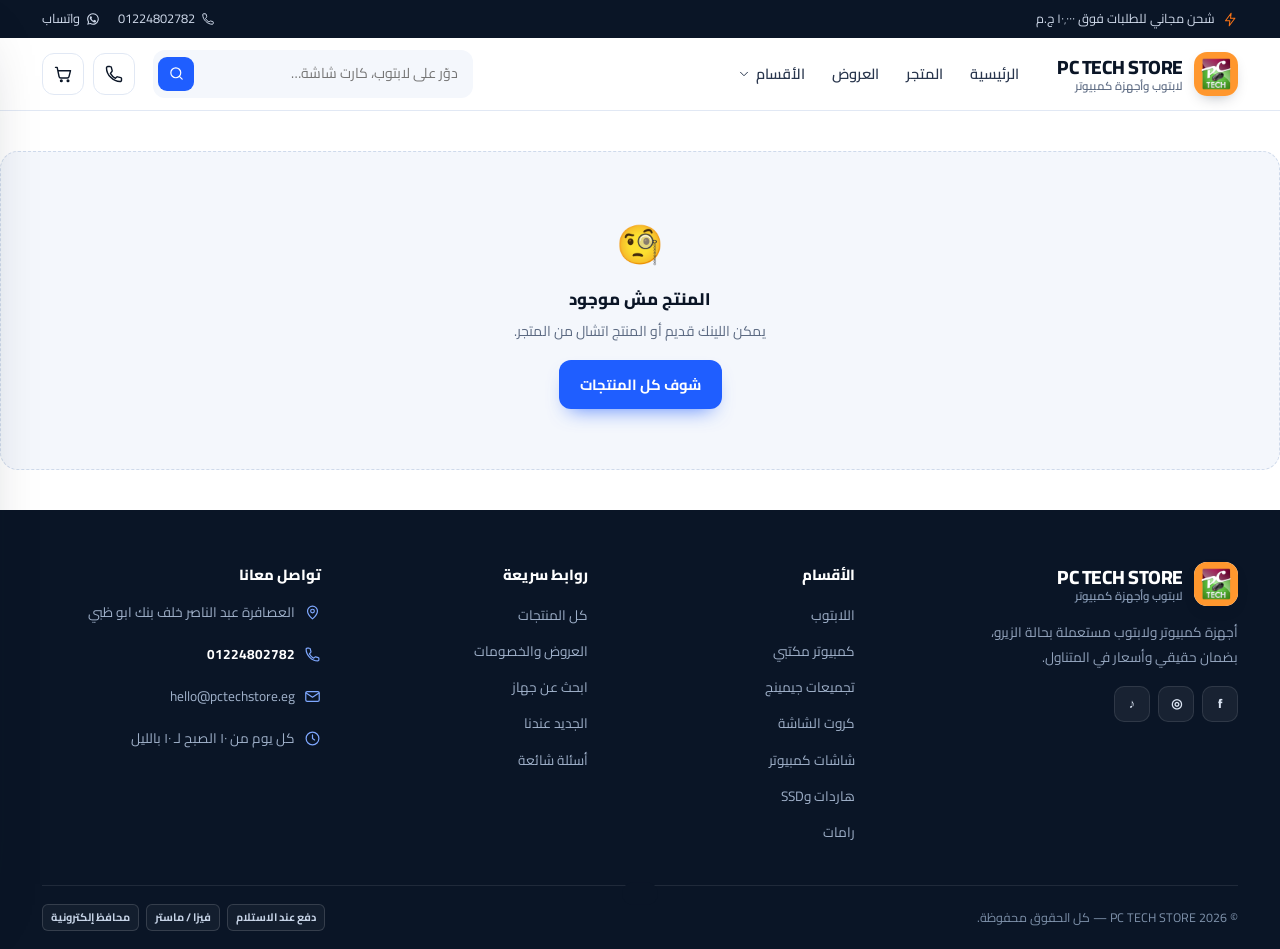
==== product.html @ 4349d75a "PC TECH STORE - نشر الموقع" ====
<!DOCTYPE html>
<html lang="ar" dir="rtl">
<head>
  <meta charset="utf-8" />
  <meta name="viewport" content="width=device-width, initial-scale=1" />
  <title>تفاصيل المنتج — PC TECH STORE</title>
  <meta name="description" content="تفاصيل ومواصفات وسعر المنتج مع الضمان والتوصيل في PC TECH STORE." />
  <meta name="theme-color" content="#0a1526" />
  <link rel="icon" href="data:image/svg+xml,%3Csvg xmlns='http://www.w3.org/2000/svg' viewBox='0 0 100 100'%3E%3Crect width='100' height='100' rx='22' fill='%231f5eff'/%3E%3Ctext x='50' y='69' font-family='Arial' font-size='44' font-weight='bold' fill='white' text-anchor='middle'%3ETP%3C/text%3E%3C/svg%3E" />
  <link rel="preconnect" href="https://fonts.googleapis.com" />
  <link rel="preconnect" href="https://fonts.gstatic.com" crossorigin />
  <link href="https://fonts.googleapis.com/css2?family=Cairo:wght@300;400;600;700;800;900&display=swap" rel="stylesheet" />
  <link rel="stylesheet" href="assets/css/styles.css?v=1" />
</head>
<body data-page="product">
  <a class="skip-link" href="#main">تخطَّ إلى المحتوى</a>

  <div id="siteHeader"></div>

  <main id="main">
    <div id="productRoot"></div>
  </main>

  <div id="siteFooter"></div>

  <script src="assets/js/data.js?v=1" defer></script>
  <script src="assets/js/main.js?v=1" defer></script>
</body>
</html>
---- assets/css/styles.css ----
/* ============================================================
   TechPoint — ستايل المتجر
   الألوان والمسافات كلها متعرّفة في :root تحت، غيّرها من مكان واحد.
   ============================================================ */

:root {
  --ink: #0a1526;
  --ink-2: #101f38;
  --ink-3: #1a2c4a;
  --paper: #ffffff;
  --paper-2: #f4f7fc;
  --paper-3: #eaf0fa;
  --line: #e1e8f4;
  --line-2: #cfdaeb;
  --muted: #5c6a82;
  --muted-2: #8493ab;
  --brand: #1f5eff;
  --brand-dark: #1444c9;
  --brand-soft: #e8efff;
  --accent: #f97316;
  --accent-soft: #fff1e6;
  --success: #0f9d58;
  --success-soft: #e6f7ee;
  --danger: #d92d20;
  --radius: 18px;
  --radius-sm: 12px;
  --radius-xs: 9px;
  --shadow-sm: 0 1px 2px rgba(10, 21, 38, .06);
  --shadow: 0 12px 30px -12px rgba(10, 21, 38, .22);
  --shadow-lg: 0 30px 60px -25px rgba(10, 21, 38, .38);
  --wrap: 1240px;
  --header-h: 72px;
  --font: "Cairo", "Segoe UI", Tahoma, sans-serif;
}

* { box-sizing: border-box; }

html { scroll-behavior: smooth; -webkit-text-size-adjust: 100%; }

body {
  margin: 0;
  font-family: var(--font);
  color: var(--ink);
  background: var(--paper);
  line-height: 1.7;
  overflow-x: clip;
}

img { max-width: 100%; display: block; }
a { color: inherit; text-decoration: none; }
button { font: inherit; color: inherit; }
h1, h2, h3, h4, p, dl, dd, dt, figure { margin: 0; }
ul, ol { margin: 0; padding: 0; list-style: none; }
input, select, textarea { font: inherit; color: inherit; }
[hidden] { display: none !important; }

::selection { background: var(--brand); color: #fff; }

:focus-visible {
  outline: 3px solid var(--brand);
  outline-offset: 3px;
  border-radius: 6px;
}

.skip-link {
  position: absolute;
  inset-inline-start: 50%;
  transform: translate(50%, -120%);
  z-index: 200;
  background: var(--ink);
  color: #fff;
  padding: 10px 18px;
  border-radius: 0 0 12px 12px;
  transition: transform .2s;
}
.skip-link:focus { transform: translate(50%, 0); }

/* ---------------- أدوات عامة ---------------- */
.wrap {
  width: 100%;
  max-width: var(--wrap);
  margin-inline: auto;
  padding-inline: 22px;
}

.section { padding-block: 64px; }
.section--tight { padding-block: 38px; }
.section--soft { background: var(--paper-2); }

.kicker {
  display: inline-flex;
  align-items: center;
  gap: 8px;
  font-size: .78rem;
  font-weight: 700;
  letter-spacing: .02em;
  color: var(--brand);
  background: var(--brand-soft);
  padding: 5px 12px;
  border-radius: 999px;
  margin-bottom: 12px;
}

.section-head {
  display: flex;
  align-items: flex-end;
  justify-content: space-between;
  gap: 18px;
  margin-bottom: 26px;
  flex-wrap: wrap;
}
.section-head h2 {
  font-size: clamp(1.45rem, 2.4vw, 2rem);
  font-weight: 800;
  line-height: 1.3;
  letter-spacing: -.01em;
}
.section-head p { color: var(--muted); font-size: .95rem; margin-top: 4px; }

.link-more {
  display: inline-flex;
  align-items: center;
  gap: 7px;
  font-weight: 700;
  font-size: .9rem;
  color: var(--brand);
  padding: 8px 2px;
  white-space: nowrap;
}
.link-more svg { width: 18px; height: 18px; transition: transform .2s; }
.link-more:hover svg { transform: translateX(-4px); }

.muted { color: var(--muted); }
.sr-only {
  position: absolute; width: 1px; height: 1px; padding: 0; margin: -1px;
  overflow: hidden; clip: rect(0 0 0 0); white-space: nowrap; border: 0;
}

/* ---------------- أزرار ---------------- */
.btn {
  display: inline-flex;
  align-items: center;
  justify-content: center;
  gap: 9px;
  border: 1.5px solid transparent;
  background: var(--paper);
  color: var(--ink);
  font-weight: 700;
  font-size: .92rem;
  padding: 11px 20px;
  border-radius: 12px;
  cursor: pointer;
  transition: transform .16s, box-shadow .16s, background .16s, border-color .16s, color .16s;
  white-space: nowrap;
  text-align: center;
}
.btn svg { width: 19px; height: 19px; flex: none; }
.btn:active { transform: translateY(1px); }
.btn-primary { background: var(--brand); color: #fff; box-shadow: 0 10px 20px -10px rgba(31, 94, 255, .75); }
.btn-primary:hover { background: var(--brand-dark); box-shadow: 0 14px 26px -12px rgba(31, 94, 255, .85); }
.btn-dark { background: var(--ink); color: #fff; }
.btn-dark:hover { background: var(--ink-3); }
.btn-outline { background: transparent; border-color: var(--line-2); color: var(--ink); }
.btn-outline:hover { border-color: var(--brand); color: var(--brand); background: var(--brand-soft); }
.btn-ghost { background: var(--paper-2); border-color: transparent; color: var(--ink); }
.btn-ghost:hover { background: var(--paper-3); }
.btn-wa { background: #25d366; color: #06301a; }
.btn-wa:hover { background: #1ebe5b; }
.btn-lg { padding: 14px 26px; font-size: 1rem; border-radius: 14px; }
.btn-sm { padding: 8px 14px; font-size: .84rem; border-radius: 10px; }
.btn-block { width: 100%; }
.btn[disabled] { opacity: .5; cursor: not-allowed; }

.icon-btn {
  display: inline-flex;
  align-items: center;
  justify-content: center;
  width: 42px;
  height: 42px;
  border: 1.5px solid var(--line);
  border-radius: 12px;
  background: var(--paper);
  cursor: pointer;
  position: relative;
  transition: background .16s, border-color .16s, color .16s;
}
.icon-btn svg { width: 20px; height: 20px; }
.icon-btn:hover { background: var(--paper-2); border-color: var(--line-2); color: var(--brand); }

/* ---------------- الشريط العلوي ---------------- */
.topbar {
  background: var(--ink);
  color: #cfd9ea;
  font-size: .8rem;
}
.topbar-inner {
  display: flex;
  align-items: center;
  justify-content: space-between;
  gap: 16px;
  min-height: 38px;
}
.topbar-note { display: flex; align-items: center; gap: 8px; }
.topbar-note svg { width: 15px; height: 15px; color: var(--accent); flex: none; }
.topbar-links { display: flex; align-items: center; gap: 18px; }
.topbar-links a { display: inline-flex; align-items: center; gap: 6px; color: #cfd9ea; }
.topbar-links a:hover { color: #fff; }
.topbar-links svg { width: 14px; height: 14px; }

/* ---------------- الهيدر ---------------- */
.site-header {
  position: sticky;
  top: 0;
  z-index: 60;
  background: rgba(255, 255, 255, .94);
  backdrop-filter: blur(12px);
  border-bottom: 1px solid var(--line);
  transition: box-shadow .2s;
}
.site-header.is-stuck { box-shadow: 0 8px 24px -18px rgba(10, 21, 38, .5); }
.header-inner {
  display: flex;
  align-items: center;
  gap: 18px;
  min-height: var(--header-h);
}

.brand { display: inline-flex; align-items: center; gap: 11px; flex: none; }
.brand-mark {
  width: 44px;
  height: 44px;
  border-radius: 13px;
  background: linear-gradient(135deg, var(--brand) 0%, #0a2a7a 100%);
  color: #fff;
  display: grid;
  place-items: center;
  font-weight: 800;
  font-size: 1.05rem;
  letter-spacing: -.04em;
  box-shadow: 0 8px 18px -8px rgba(31, 94, 255, .7);
}
.brand-mark--img {
  background: #fff;
  overflow: hidden;
  box-shadow: 0 6px 16px -8px rgba(10, 21, 38, .45);
}
.brand-mark--img img { width: 100%; height: 100%; object-fit: cover; display: block; }
.brand-text { display: flex; flex-direction: column; line-height: 1.25; }
.brand-text strong { font-size: 1.2rem; font-weight: 800; letter-spacing: -.02em; }
.brand-text small { font-size: .72rem; color: var(--muted); font-weight: 600; }

.nav { display: flex; align-items: center; gap: 3px; margin-inline-start: 8px; }
.nav-link {
  padding: 9px 12px;
  border-radius: 10px;
  font-size: .91rem;
  font-weight: 600;
  color: #29364d;
  transition: background .16s, color .16s;
  white-space: nowrap;
}
.nav-link:hover, .nav-link.is-active { background: var(--brand-soft); color: var(--brand-dark); }

.nav-drop { position: relative; }
.nav-drop > .nav-link {
  display: inline-flex;
  align-items: center;
  gap: 5px;
  cursor: pointer;
  border: 0;
  background: transparent;
  font-family: var(--font);
}
.nav-drop > .nav-link:hover { background: var(--brand-soft); }
.nav-drop > .nav-link svg { width: 14px; height: 14px; transition: transform .2s; }
.nav-drop:hover > .nav-link svg, .nav-drop:focus-within > .nav-link svg { transform: rotate(180deg); }
.nav-menu {
  position: absolute;
  top: calc(100% + 8px);
  inset-inline-start: 0;
  min-width: 230px;
  background: var(--paper);
  border: 1px solid var(--line);
  border-radius: 14px;
  box-shadow: var(--shadow);
  padding: 8px;
  display: grid;
  opacity: 0;
  visibility: hidden;
  transform: translateY(6px);
  transition: opacity .18s, transform .18s, visibility .18s;
}
.nav-drop:hover .nav-menu, .nav-drop:focus-within .nav-menu { opacity: 1; visibility: visible; transform: translateY(0); }
.nav-menu a {
  display: flex;
  align-items: center;
  justify-content: space-between;
  gap: 12px;
  padding: 9px 12px;
  border-radius: 9px;
  font-size: .88rem;
  font-weight: 600;
}
.nav-menu a span.count { font-size: .75rem; color: var(--muted-2); font-weight: 500; }
.nav-menu a:hover { background: var(--paper-2); color: var(--brand); }

.header-search {
  margin-inline-start: auto;
  display: flex;
  align-items: center;
  gap: 0;
  background: var(--paper-2);
  border: 1.5px solid transparent;
  border-radius: 12px;
  padding: 4px;
  min-width: 230px;
  max-width: 320px;
  flex: 1;
  transition: border-color .16s, background .16s;
}
.header-search:focus-within { border-color: var(--brand); background: var(--paper); }
.header-search input {
  border: 0;
  background: transparent;
  padding: 7px 10px;
  width: 100%;
  font-size: .88rem;
  outline: none;
}
.header-search button {
  border: 0;
  background: var(--brand);
  color: #fff;
  width: 36px;
  height: 34px;
  border-radius: 9px;
  display: grid;
  place-items: center;
  cursor: pointer;
  flex: none;
}
.header-search button svg { width: 17px; height: 17px; }

.header-actions { display: flex; align-items: center; gap: 9px; flex: none; }
.cart-badge {
  position: absolute;
  top: -6px;
  inset-inline-end: -6px;
  min-width: 20px;
  height: 20px;
  padding: 0 5px;
  border-radius: 999px;
  background: var(--accent);
  color: #fff;
  font-size: .7rem;
  font-weight: 800;
  display: grid;
  place-items: center;
  border: 2px solid var(--paper);
  line-height: 1;
}
.cart-badge:empty, .cart-badge[data-count="0"] { display: none; }

.burger { display: none; }

/* ---------------- قائمة الموبايل ---------------- */
.mobile-nav {
  position: fixed;
  inset-block: 0;
  inset-inline-start: 0;
  width: min(86vw, 340px);
  background: var(--paper);
  z-index: 120;
  padding: 20px;
  transform: translateX(-102%);
  transition: transform .28s cubic-bezier(.3, .8, .3, 1);
  display: flex;
  flex-direction: column;
  gap: 6px;
  overflow-y: auto;
}
html[dir="rtl"] .mobile-nav { transform: translateX(102%); }
.mobile-nav.is-open { transform: translateX(0); }
.mobile-nav .brand { margin-bottom: 16px; }
.mobile-nav a.m-link {
  display: flex;
  align-items: center;
  justify-content: space-between;
  padding: 12px 14px;
  border-radius: 11px;
  font-weight: 700;
  font-size: .96rem;
  border: 1px solid transparent;
}
.mobile-nav a.m-link:hover { background: var(--paper-2); border-color: var(--line); }
.mobile-nav .m-sub { padding-inline-start: 14px; margin-top: 2px; }
.mobile-nav .m-sub a {
  display: block;
  padding: 9px 14px;
  font-size: .88rem;
  color: var(--muted);
  border-radius: 9px;
}
.mobile-nav .m-sub a:hover { background: var(--paper-2); color: var(--brand); }
.mobile-nav .m-foot { margin-top: auto; padding-top: 18px; display: grid; gap: 10px; }

/* ---------------- الهيرو ---------------- */
.hero {
  position: relative;
  background: radial-gradient(1000px 500px at 85% -10%, #173c8f 0%, transparent 60%),
              radial-gradient(900px 500px at 0% 100%, #12233f 0%, transparent 55%),
              var(--ink);
  color: #fff;
  overflow: hidden;
  padding-block: 58px 66px;
}
.hero::before {
  content: "";
  position: absolute;
  inset: 0;
  background-image: linear-gradient(rgba(255, 255, 255, .035) 1px, transparent 1px),
                    linear-gradient(90deg, rgba(255, 255, 255, .035) 1px, transparent 1px);
  background-size: 54px 54px;
  mask-image: radial-gradient(80% 70% at 50% 30%, #000 0%, transparent 75%);
  pointer-events: none;
}
.hero-inner {
  position: relative;
  display: grid;
  grid-template-columns: 1.02fr .98fr;
  gap: 40px;
  align-items: center;
}
.hero-eyebrow {
  display: inline-flex;
  align-items: center;
  gap: 9px;
  font-size: .8rem;
  font-weight: 700;
  color: #b9cdf5;
  border: 1px solid rgba(185, 205, 245, .3);
  background: rgba(255, 255, 255, .04);
  padding: 6px 14px;
  border-radius: 999px;
  margin-bottom: 20px;
}
.hero-eyebrow .dot { width: 7px; height: 7px; border-radius: 50%; background: #3ddc84; box-shadow: 0 0 0 4px rgba(61, 220, 132, .18); }
.hero h1 {
  font-size: clamp(2.1rem, 4.4vw, 3.5rem);
  line-height: 1.18;
  font-weight: 800;
  letter-spacing: -.02em;
  margin-bottom: 16px;
}
.hero h1 em {
  font-style: normal;
  color: #7fa8ff;
  position: relative;
  white-space: nowrap;
}
.hero-lead {
  color: #b7c6de;
  font-size: clamp(.95rem, 1.4vw, 1.06rem);
  max-width: 46ch;
  margin-bottom: 26px;
}
.hero-cta { display: flex; flex-wrap: wrap; gap: 12px; margin-bottom: 30px; }
.hero-cta .btn-outline { border-color: rgba(255, 255, 255, .28); color: #fff; background: rgba(255, 255, 255, .04); }
.hero-cta .btn-outline:hover { border-color: #fff; background: rgba(255, 255, 255, .1); color: #fff; }
.hero-stats {
  display: flex;
  gap: 0;
  flex-wrap: wrap;
  border-top: 1px solid rgba(255, 255, 255, .12);
  padding-top: 20px;
  max-width: 470px;
}
.hero-stats > div { padding-inline: 0 26px; margin-inline-end: 26px; border-inline-end: 1px solid rgba(255, 255, 255, .12); }
.hero-stats > div:last-child { border-inline-end: 0; margin-inline-end: 0; padding-inline-end: 0; }
.hero-stats dt { font-size: 1.32rem; font-weight: 800; color: #fff; line-height: 1.2; }
.hero-stats dd { font-size: .78rem; color: #9db1d0; margin-top: 2px; }

.hero-visual { position: relative; min-height: 380px; }
.hero-shot {
  position: relative;
  border-radius: 24px;
  overflow: hidden;
  border: 1px solid rgba(255, 255, 255, .14);
  background: linear-gradient(160deg, #1a3157, #0b182e);
  box-shadow: var(--shadow-lg);
  aspect-ratio: 4 / 3.1;
  transform: rotate(-1.4deg);
}
.hero-shot img { width: 100%; height: 100%; object-fit: cover; }
.hero-shot::after {
  content: "";
  position: absolute;
  inset: 0;
  background: linear-gradient(180deg, transparent 55%, rgba(5, 12, 25, .55));
}
.hero-float {
  position: absolute;
  inset-inline-end: -8px;
  bottom: 10px;
  display: flex;
  align-items: center;
  gap: 11px;
  background: rgba(255, 255, 255, .97);
  color: var(--ink);
  border-radius: 14px;
  padding: 10px 14px 10px 10px;
  box-shadow: var(--shadow-lg);
  min-width: 210px;
  z-index: 2;
}
.hero-float img { width: 52px; height: 52px; border-radius: 10px; object-fit: cover; background: var(--paper-2); }
.hero-float .hf-body { line-height: 1.35; }
.hero-float strong { display: block; font-size: .86rem; font-weight: 800; }
.hero-float small { display: block; font-size: .72rem; color: var(--muted); }
.hero-float .hf-price { margin-inline-start: auto; text-align: center; background: var(--brand-soft); color: var(--brand-dark); border-radius: 9px; padding: 6px 9px; font-weight: 800; font-size: .78rem; white-space: nowrap; }
.hero-float .hf-price span { display: block; font-size: .62rem; font-weight: 600; color: var(--muted); }
.hero-chip {
  position: absolute;
  top: 14px;
  inset-inline-start: -10px;
  z-index: 2;
  display: inline-flex;
  align-items: center;
  gap: 8px;
  background: rgba(10, 21, 38, .82);
  border: 1px solid rgba(255, 255, 255, .18);
  backdrop-filter: blur(8px);
  color: #fff;
  border-radius: 999px;
  padding: 8px 14px;
  font-size: .76rem;
  font-weight: 700;
}
.hero-chip svg { width: 15px; height: 15px; color: #3ddc84; }

/* ---------------- شريط الثقة ---------------- */
.features { background: var(--paper); border-bottom: 1px solid var(--line); }
.feature-grid {
  display: grid;
  grid-template-columns: repeat(4, 1fr);
  gap: 0;
  padding-block: 26px;
}
.feature {
  display: flex;
  align-items: flex-start;
  gap: 12px;
  padding-inline: 20px;
  border-inline-end: 1px solid var(--line);
}
.feature:first-child { padding-inline-start: 0; }
.feature:last-child { border-inline-end: 0; }
.feature-icon {
  width: 42px;
  height: 42px;
  flex: none;
  display: grid;
  place-items: center;
  border-radius: 12px;
  background: var(--brand-soft);
  color: var(--brand);
}
.feature-icon svg { width: 21px; height: 21px; }
.feature h3 { font-size: .92rem; font-weight: 800; margin-bottom: 2px; }
.feature p { font-size: .78rem; color: var(--muted); line-height: 1.6; }

/* ---------------- الأقسام ---------------- */
.cat-grid {
  display: grid;
  grid-template-columns: repeat(4, 1fr);
  gap: 16px;
}
.cat-grid .cat-tile:nth-child(1),
.cat-grid .cat-tile:nth-child(2) { grid-column: span 2; }
.cat-tile {
  position: relative;
  display: flex;
  flex-direction: column;
  background: var(--paper);
  border: 1px solid var(--line);
  border-radius: var(--radius);
  overflow: hidden;
  color: var(--ink);
  transition: border-color .2s, box-shadow .2s, transform .2s;
}
.cat-tile:hover {
  border-color: var(--line-2);
  box-shadow: var(--shadow);
  transform: translateY(-3px);
}
.cat-media {
  position: relative;
  display: block;
  aspect-ratio: 16 / 11;
  background: var(--paper-2);
  overflow: hidden;
}
.cat-media img {
  width: 100%;
  height: 100%;
  object-fit: cover;
  transition: transform .6s cubic-bezier(.2, .7, .2, 1);
}
.cat-tile:hover .cat-media img { transform: scale(1.05); }
.cat-body {
  display: flex;
  align-items: center;
  justify-content: space-between;
  gap: 10px;
  padding: 13px 16px 15px;
  background: var(--paper);
}
.cat-text { display: flex; flex-direction: column; gap: 2px; min-width: 0; }
.cat-text strong { font-size: 1rem; font-weight: 800; }
.cat-text small { font-size: .74rem; color: var(--muted); }
.cat-arrow {
  flex: 0 0 auto;
  width: 34px;
  height: 34px;
  border-radius: 50%;
  background: var(--brand-soft);
  color: var(--brand);
  display: grid;
  place-items: center;
  transition: background .2s, color .2s, transform .2s;
}
.cat-arrow svg { width: 16px; height: 16px; }
.cat-tile:hover .cat-arrow { background: var(--brand); color: #fff; transform: translateX(-3px); }

/* ---------------- كارت المنتج ---------------- */
.product-grid {
  display: grid;
  grid-template-columns: repeat(auto-fill, minmax(228px, 1fr));
  gap: 18px;
}
.product-card {
  background: var(--paper);
  border: 1px solid var(--line);
  border-radius: var(--radius);
  overflow: hidden;
  display: flex;
  flex-direction: column;
  transition: border-color .2s, box-shadow .2s, transform .2s;
  position: relative;
}
.product-card:hover {
  border-color: var(--line-2);
  box-shadow: var(--shadow);
  transform: translateY(-3px);
}
.pc-media {
  position: relative;
  display: block;
  aspect-ratio: 4 / 3.2;
  background: var(--paper-2);
  overflow: hidden;
}
.pc-media img {
  width: 100%;
  height: 100%;
  object-fit: contain;
  padding: 10px;
  transition: transform .5s cubic-bezier(.2, .7, .2, 1);
}
.product-card:hover .pc-media img { transform: scale(1.055); }
.pc-media .pc-ph {
  width: 100%; height: 100%; display: grid; place-items: center;
  font-size: 2.2rem; color: var(--muted-2); background: var(--paper-2);
}
.pc-badge {
  position: absolute;
  top: 10px;
  inset-inline-start: 10px;
  font-size: .68rem;
  font-weight: 800;
  padding: 4px 9px;
  border-radius: 7px;
  background: var(--ink);
  color: #fff;
  line-height: 1.5;
}
.pc-badge--sale { background: var(--accent); }
.pc-badge--new { background: var(--success); }
.pc-cond {
  position: absolute;
  top: 10px;
  inset-inline-end: 10px;
  font-size: .68rem;
  font-weight: 700;
  padding: 4px 9px;
  border-radius: 7px;
  background: rgba(255, 255, 255, .92);
  color: var(--muted);
  border: 1px solid var(--line);
  backdrop-filter: blur(4px);
  line-height: 1.5;
}
.pc-cond.is-new { color: var(--success); border-color: #bfe9d2; background: rgba(230, 247, 238, .95); }
.pc-media .pc-oos {
  position: absolute;
  inset: 0;
  background: rgba(255, 255, 255, .62);
  display: grid;
  place-items: center;
  font-weight: 800;
  color: var(--danger);
  font-size: .9rem;
  backdrop-filter: blur(2px);
}
.pc-body { padding: 14px 14px 15px; display: flex; flex-direction: column; gap: 6px; flex: 1; }
.pc-brand { font-size: .72rem; font-weight: 700; color: var(--muted-2); letter-spacing: .02em; }
.pc-title { font-size: .95rem; font-weight: 800; line-height: 1.45; display: -webkit-box; -webkit-line-clamp: 2; -webkit-box-orient: vertical; overflow: hidden; min-height: 2.9em; }
.pc-title a:hover { color: var(--brand); }
.pc-short {
  font-size: .76rem;
  color: var(--muted);
  display: -webkit-box;
  -webkit-line-clamp: 1;
  -webkit-box-orient: vertical;
  overflow: hidden;
}
.pc-price { display: flex; align-items: baseline; gap: 7px; flex-wrap: wrap; margin-top: 2px; }
.pc-price strong { font-size: 1.12rem; font-weight: 800; letter-spacing: -.01em; font-variant-numeric: tabular-nums; }
.pc-price .cur { font-size: .74rem; font-weight: 700; color: var(--muted); }
.pc-price s { font-size: .78rem; color: var(--muted-2); font-variant-numeric: tabular-nums; }
.pc-actions { display: flex; gap: 8px; margin-top: auto; padding-top: 8px; }
.pc-actions .btn { flex: 1; padding: 9px 12px; font-size: .82rem; }
.pc-actions .icon-btn { width: 38px; height: 38px; flex: none; border-radius: 10px; }
.pc-actions .icon-btn svg { width: 17px; height: 17px; }

/* ---------------- تابات ---------------- */
.tabs {
  display: flex;
  gap: 6px;
  flex-wrap: wrap;
  margin-bottom: 20px;
  background: var(--paper-2);
  padding: 5px;
  border-radius: 12px;
  width: fit-content;
  max-width: 100%;
}
.tab-btn {
  border: 0;
  background: transparent;
  padding: 8px 16px;
  border-radius: 9px;
  font-size: .86rem;
  font-weight: 700;
  color: var(--muted);
  cursor: pointer;
  white-space: nowrap;
  transition: background .16s, color .16s, box-shadow .16s;
}
.tab-btn:hover { color: var(--ink); }
.tab-btn.is-active { background: var(--paper); color: var(--brand); box-shadow: var(--shadow-sm); }

/* ---------------- بانر العرض ---------------- */
.deal {
  display: grid;
  grid-template-columns: 1.05fr .95fr;
  background: linear-gradient(120deg, #0b1a33 0%, #11306b 100%);
  color: #fff;
  border-radius: 22px;
  overflow: hidden;
  position: relative;
  isolation: isolate;
}
.deal::before {
  content: "";
  position: absolute;
  width: 380px; height: 380px;
  border-radius: 50%;
  background: radial-gradient(circle, rgba(31, 94, 255, .55), transparent 70%);
  top: -120px; inset-inline-start: -80px;
  z-index: -1;
}
.deal-media { position: relative; min-height: 300px; }
.deal-media img { position: absolute; inset: 0; width: 100%; height: 100%; object-fit: cover; }
.deal-media::after { content: ""; position: absolute; inset: 0; background: linear-gradient(90deg, transparent, rgba(11, 26, 51, .9)); }
html[dir="rtl"] .deal-media::after { background: linear-gradient(-90deg, transparent, rgba(11, 26, 51, .9)); }
.deal-body { padding: 38px 42px 38px 10px; display: flex; flex-direction: column; justify-content: center; gap: 8px; }
html[dir="rtl"] .deal-body { padding: 38px 10px 38px 42px; }
.deal-kicker { font-size: .76rem; font-weight: 800; color: #ffb37a; letter-spacing: .04em; }
.deal h2 { font-size: clamp(1.5rem, 2.6vw, 2.2rem); font-weight: 800; line-height: 1.25; }
.deal p { color: #c2d0e6; font-size: .9rem; max-width: 42ch; }
.deal-price { display: flex; align-items: baseline; gap: 10px; margin-top: 6px; flex-wrap: wrap; }
.deal-price strong { font-size: 1.7rem; font-weight: 800; font-variant-numeric: tabular-nums; }
.deal-price s { color: #93a8c8; font-size: .9rem; }
.deal-price .off { background: var(--accent); color: #fff; font-size: .74rem; font-weight: 800; padding: 4px 9px; border-radius: 7px; }
.deal .btn { margin-top: 14px; align-self: flex-start; }
.deal .deal-count {
  display: flex;
  gap: 12px;
  margin-top: 8px;
}
.deal .deal-count span { font-size: .74rem; color: #93a8c8; display: inline-flex; align-items: center; gap: 5px; }
.deal .deal-count svg { width: 14px; height: 14px; color: #3ddc84; }

/* ---------------- براندات ---------------- */
.brands-strip { background: var(--paper-2); border-block: 1px solid var(--line); }
.brand-row { display: flex; align-items: center; justify-content: space-between; gap: 12px; flex-wrap: wrap; padding-block: 22px; }
.brand-pill {
  font-size: .95rem;
  font-weight: 800;
  letter-spacing: .01em;
  color: var(--muted-2);
  padding: 6px 12px;
  transition: color .2s;
  filter: grayscale(1);
}
.brand-pill:hover { color: var(--ink); filter: none; }

/* ---------------- آراء العملاء ---------------- */
.review-grid { display: grid; grid-template-columns: repeat(3, 1fr); gap: 18px; }
.review {
  background: var(--paper);
  border: 1px solid var(--line);
  border-radius: var(--radius);
  padding: 22px;
  display: flex;
  flex-direction: column;
  gap: 12px;
}
.stars { display: inline-flex; gap: 2px; color: #f5a623; }
.stars svg { width: 15px; height: 15px; }
.review p { font-size: .89rem; color: #34425a; line-height: 1.8; }
.review-by { display: flex; align-items: center; gap: 10px; margin-top: auto; padding-top: 4px; }
.avatar {
  width: 38px; height: 38px; border-radius: 50%;
  background: var(--brand-soft); color: var(--brand-dark);
  display: grid; place-items: center; font-size: .78rem; font-weight: 800;
  flex: none;
}
.review-by strong { display: block; font-size: .86rem; }
.review-by small { font-size: .72rem; color: var(--muted-2); }

/* ---------------- الأسئلة الشائعة ---------------- */
.faq-grid { display: grid; grid-template-columns: .85fr 1.15fr; gap: 42px; align-items: start; }
.faq-intro h2 { font-size: clamp(1.5rem, 2.5vw, 2rem); font-weight: 800; line-height: 1.3; margin-bottom: 10px; }
.faq-intro p { color: var(--muted); font-size: .92rem; margin-bottom: 18px; }
.faq-intro .btn { margin-top: 4px; }
.faq-list { display: grid; gap: 10px; }
.faq-item {
  background: var(--paper);
  border: 1px solid var(--line);
  border-radius: 14px;
  overflow: hidden;
}
.faq-item summary {
  list-style: none;
  cursor: pointer;
  padding: 16px 18px;
  font-weight: 700;
  font-size: .92rem;
  display: flex;
  align-items: center;
  justify-content: space-between;
  gap: 14px;
}
.faq-item summary::-webkit-details-marker { display: none; }
.faq-item summary .plus {
  width: 26px; height: 26px; border-radius: 8px; flex: none;
  background: var(--paper-2); display: grid; place-items: center;
  transition: transform .2s, background .2s, color .2s;
}
.faq-item summary .plus svg { width: 14px; height: 14px; }
.faq-item[open] summary { color: var(--brand-dark); }
.faq-item[open] summary .plus { transform: rotate(45deg); background: var(--brand); color: #fff; }
.faq-item .faq-a { padding: 0 18px 16px; color: var(--muted); font-size: .88rem; line-height: 1.85; }

/* ---------------- شريط الدعوة ---------------- */
.cta-band { padding-block: 0 64px; }
.cta-inner {
  background: linear-gradient(120deg, #0b1a33, #163a80);
  border-radius: 22px;
  padding: 34px 38px;
  display: flex;
  align-items: center;
  justify-content: space-between;
  gap: 24px;
  flex-wrap: wrap;
  color: #fff;
  position: relative;
  overflow: hidden;
}
.cta-inner::after {
  content: "";
  position: absolute;
  inset-inline-end: -60px;
  top: -80px;
  width: 280px; height: 280px;
  border-radius: 50%;
  border: 40px solid rgba(127, 168, 255, .14);
}
.cta-inner h2 { font-size: clamp(1.3rem, 2.2vw, 1.75rem); font-weight: 800; margin-bottom: 4px; }
.cta-inner p { color: #c2d0e6; font-size: .9rem; }
.cta-actions { display: flex; gap: 10px; flex-wrap: wrap; position: relative; z-index: 1; }
.cta-inner .btn-outline { border-color: rgba(255, 255, 255, .3); color: #fff; background: transparent; }
.cta-inner .btn-outline:hover { background: rgba(255, 255, 255, .1); border-color: #fff; color: #fff; }

/* ---------------- الفوتر ---------------- */
.site-footer { background: var(--ink); color: #b9c6da; padding-top: 52px; }
.footer-grid {
  display: grid;
  grid-template-columns: 1.5fr 1fr 1fr 1.2fr;
  gap: 34px;
  padding-bottom: 40px;
}
.footer-about .brand { margin-bottom: 14px; }
.footer-about .brand-text strong { color: #fff; }
.footer-about .brand-text small { color: #8fa2bd; }
.footer-about p { font-size: .85rem; line-height: 1.85; color: #93a4bd; max-width: 34ch; }
.footer-social { display: flex; gap: 8px; margin-top: 16px; }
.footer-social a {
  width: 36px; height: 36px; border-radius: 10px;
  background: rgba(255, 255, 255, .06);
  border: 1px solid rgba(255, 255, 255, .1);
  display: grid; place-items: center;
  font-weight: 800; font-size: .8rem; color: #dbe5f3;
  transition: background .2s, border-color .2s;
}
.footer-social a:hover { background: var(--brand); border-color: var(--brand); color: #fff; }
.footer-col h3 { font-size: .92rem; font-weight: 800; color: #fff; margin-bottom: 14px; }
.footer-col ul { display: grid; gap: 9px; }
.footer-col a { font-size: .85rem; color: #9fb0c9; transition: color .16s; }
.footer-col a:hover { color: #fff; }
.footer-contact li { display: flex; gap: 9px; font-size: .85rem; color: #9fb0c9; line-height: 1.7; margin-bottom: 10px; }
.footer-contact svg { width: 17px; height: 17px; color: #7fa8ff; flex: none; margin-top: 3px; }
.footer-contact strong { color: #fff; font-weight: 700; }
.footer-bottom {
  border-top: 1px solid rgba(255, 255, 255, .09);
  padding-block: 18px;
  display: flex;
  align-items: center;
  justify-content: space-between;
  gap: 14px;
  flex-wrap: wrap;
  font-size: .78rem;
  color: #7e91aa;
}
.pay-methods { display: flex; gap: 7px; flex-wrap: wrap; }
.pay-methods span {
  border: 1px solid rgba(255, 255, 255, .14);
  background: rgba(255, 255, 255, .04);
  border-radius: 6px;
  padding: 3px 8px;
  font-size: .68rem;
  font-weight: 700;
  color: #c6d3e6;
}

/* ---------------- صفحة داخلية / المتجر ---------------- */
.page-head {
  background: linear-gradient(180deg, var(--paper-2), var(--paper));
  border-bottom: 1px solid var(--line);
  padding-block: 26px 30px;
}
.crumbs { display: flex; align-items: center; gap: 7px; font-size: .78rem; color: var(--muted); flex-wrap: wrap; margin-bottom: 12px; }
.crumbs a:hover { color: var(--brand); }
.crumbs svg { width: 13px; height: 13px; opacity: .6; }
.crumbs span { color: var(--ink); font-weight: 600; }
.page-head h1 { font-size: clamp(1.6rem, 3vw, 2.2rem); font-weight: 800; line-height: 1.25; }
.page-head p { color: var(--muted); font-size: .9rem; margin-top: 6px; }

.shop-layout {
  display: grid;
  grid-template-columns: 262px minmax(0, 1fr);
  gap: 30px;
  align-items: start;
  padding-block: 34px 64px;
}
.filters {
  position: sticky;
  top: calc(var(--header-h) + 18px);
  display: grid;
  gap: 18px;
  background: var(--paper);
  border: 1px solid var(--line);
  border-radius: var(--radius);
  padding: 18px;
}
.filter-head { display: flex; align-items: center; justify-content: space-between; gap: 8px; }
.filter-head h2 { font-size: 1rem; font-weight: 800; }
.filter-reset {
  border: 0; background: none; color: var(--brand); font-size: .78rem;
  font-weight: 700; cursor: pointer; padding: 4px;
}
.filter-group { border-top: 1px solid var(--line); padding-top: 14px; }
.filter-group h3 { font-size: .84rem; font-weight: 800; margin-bottom: 10px; display: flex; justify-content: space-between; gap: 8px; }
.filter-group h3 small { color: var(--muted-2); font-weight: 600; font-size: .72rem; }
.filter-list { display: grid; gap: 3px; }
.filter-opt {
  display: flex;
  align-items: center;
  gap: 9px;
  padding: 7px 8px;
  border-radius: 8px;
  font-size: .84rem;
  cursor: pointer;
  color: #34425a;
  transition: background .15s, color .15s;
}
.filter-opt:hover { background: var(--paper-2); }
.filter-opt input { accent-color: var(--brand); width: 15px; height: 15px; flex: none; margin: 0; }
.filter-opt span.count { margin-inline-start: auto; font-size: .72rem; color: var(--muted-2); }
.filter-opt.is-checked { color: var(--brand-dark); font-weight: 700; background: var(--brand-soft); }
.filter-opt:has(input:checked) { color: var(--brand-dark); font-weight: 700; background: var(--brand-soft); }
.range-wrap { display: grid; gap: 6px; }
.range-wrap output { font-size: .78rem; font-weight: 700; color: var(--brand-dark); }
input[type="range"] { width: 100%; accent-color: var(--brand); }
.filter-note { font-size: .72rem; color: var(--muted-2); line-height: 1.6; margin-top: 4px; }
.filters .btn-block { margin-top: 2px; }
.filter-close { display: none; }

.shop-main { min-width: 0; display: flex; flex-direction: column; gap: 16px; }
.shop-toolbar {
  display: flex;
  align-items: center;
  gap: 12px;
  flex-wrap: wrap;
  padding: 12px 14px;
  background: var(--paper-2);
  border: 1px solid var(--line);
  border-radius: 13px;
}
.shop-toolbar .result-count { font-size: .84rem; color: var(--muted); font-weight: 600; }
.shop-toolbar .result-count strong { color: var(--ink); }
.shop-toolbar .spacer { flex: 1; }
.sort-field { display: flex; align-items: center; gap: 8px; font-size: .82rem; color: var(--muted); }
.sort-field select {
  border: 1.5px solid var(--line-2);
  background: var(--paper);
  border-radius: 9px;
  padding: 7px 10px;
  font-size: .82rem;
  font-weight: 600;
  cursor: pointer;
}
.filter-toggle { display: none; }

.chips { display: flex; gap: 7px; flex-wrap: wrap; }
.chip {
  display: inline-flex;
  align-items: center;
  gap: 6px;
  background: var(--paper);
  border: 1px solid var(--line-2);
  border-radius: 999px;
  padding: 5px 7px 5px 12px;
  font-size: .78rem;
  font-weight: 700;
  color: var(--ink);
}
html[dir="rtl"] .chip { padding: 5px 12px 5px 7px; }
.chip button {
  border: 0; background: var(--paper-3); color: var(--muted);
  width: 20px; height: 20px; border-radius: 50%; cursor: pointer;
  display: grid; place-items: center; font-size: .8rem; line-height: 1;
}
.chip button:hover { background: var(--danger); color: #fff; }

.empty-state {
  text-align: center;
  padding: 60px 20px;
  border: 1.5px dashed var(--line-2);
  border-radius: var(--radius);
  background: var(--paper-2);
}
.empty-state .es-icon { font-size: 2.4rem; margin-bottom: 8px; }
.empty-state h3 { font-size: 1.05rem; font-weight: 800; margin-bottom: 6px; }
.empty-state p { font-size: .88rem; color: var(--muted); margin-bottom: 16px; }
.empty-state .btn { display: inline-flex; }

/* ---------------- صفحة المنتج ---------------- */
.product-layout {
  display: grid;
  grid-template-columns: 1.02fr .98fr;
  gap: 34px;
  align-items: start;
  padding-block: 26px 20px;
}
.gallery { display: flex; flex-direction: column; gap: 10px; min-width: 0; }
.gallery-main {
  position: relative;
  border: 1px solid var(--line);
  border-radius: var(--radius);
  background: var(--paper-2);
  overflow: hidden;
  aspect-ratio: 4 / 3.4;
  display: grid;
  place-items: center;
}
.gallery-main img { width: 100%; height: 100%; object-fit: contain; padding: 22px; }
.gallery-main .pc-cond { top: 14px; inset-inline-start: 14px; inset-inline-end: auto; font-size: .76rem; padding: 5px 11px; }
.gallery-thumbs { display: flex; gap: 8px; flex-wrap: wrap; }
.gallery-thumbs button {
  width: 74px; height: 66px;
  border-radius: 10px;
  border: 1.5px solid var(--line);
  background: var(--paper-2);
  overflow: hidden;
  cursor: pointer;
  padding: 3px;
  transition: border-color .16s;
}
.gallery-thumbs button.is-active { border-color: var(--brand); }
.gallery-thumbs img { width: 100%; height: 100%; object-fit: contain; }

.buybox { display: flex; flex-direction: column; gap: 10px; }
.buybox .pc-brand { font-size: .8rem; color: var(--brand); font-weight: 800; }
.buybox h1 { font-size: clamp(1.45rem, 2.6vw, 2rem); font-weight: 800; line-height: 1.3; }
.rating-row { display: flex; align-items: center; gap: 10px; flex-wrap: wrap; font-size: .8rem; color: var(--muted); }
.rating-row .stars svg { width: 16px; height: 16px; }
.rating-row a { color: var(--brand); font-weight: 700; }

.price-block { display: flex; align-items: baseline; gap: 10px; flex-wrap: wrap; margin-top: 6px; }
.price-block strong { font-size: clamp(1.7rem, 3vw, 2.15rem); font-weight: 800; letter-spacing: -.02em; font-variant-numeric: tabular-nums; }
.price-block .cur { font-weight: 700; color: var(--muted); font-size: .9rem; }
.price-block s { color: var(--muted-2); font-size: 1rem; font-variant-numeric: tabular-nums; }
.price-block .off {
  background: var(--accent-soft); color: #c2410c; font-size: .76rem; font-weight: 800;
  padding: 3px 9px; border-radius: 7px;
}
.p-short { font-size: .9rem; color: var(--muted); line-height: 1.8; border-bottom: 1px solid var(--line); padding-bottom: 14px; }
.stock-line { display: flex; align-items: center; gap: 7px; font-size: .82rem; font-weight: 700; color: var(--success); }
.stock-line.is-out { color: var(--danger); }
.stock-line .dot { width: 8px; height: 8px; border-radius: 50%; background: currentColor; }
.buy-row { display: flex; gap: 10px; align-items: stretch; flex-wrap: wrap; margin-top: 4px; }
.qty {
  display: inline-flex;
  align-items: center;
  border: 1.5px solid var(--line-2);
  border-radius: 12px;
  overflow: hidden;
  background: var(--paper);
}
.qty button { width: 40px; height: 46px; border: 0; background: transparent; cursor: pointer; font-size: 1.1rem; color: var(--muted); }
.qty button:hover { background: var(--paper-2); color: var(--ink); }
.qty input {
  width: 46px; height: 46px; border: 0; text-align: center;
  font-weight: 800; font-size: .95rem; background: transparent; outline: none;
  -moz-appearance: textfield;
}
.qty input::-webkit-outer-spin-button, .qty input::-webkit-inner-spin-button { -webkit-appearance: none; margin: 0; }
.buy-row .btn { flex: 1; min-width: 160px; height: 46px; }
.buy-row .btn-wa { flex: 1; }
.perks { display: grid; grid-template-columns: 1fr 1fr; gap: 10px; margin-top: 8px; border-top: 1px solid var(--line); padding-top: 14px; }
.perks li { display: flex; align-items: flex-start; gap: 8px; font-size: .8rem; color: var(--muted); line-height: 1.6; }
.perks svg { width: 17px; height: 17px; color: var(--brand); flex: none; margin-top: 2px; }
.perks strong { display: block; color: var(--ink); font-size: .82rem; }

.product-info { padding-block: 10px 60px; }
.info-tabs {
  display: flex; gap: 4px; border-bottom: 1px solid var(--line); margin-bottom: 20px;
  overflow-x: auto;
}
.info-tab {
  border: 0; background: none; padding: 12px 16px; font-size: .9rem; font-weight: 700;
  color: var(--muted); cursor: pointer; border-bottom: 2.5px solid transparent;
  white-space: nowrap;
}
.info-tab.is-active { color: var(--brand); border-bottom-color: var(--brand); }
.info-panel { display: none; }
.info-panel.is-active { display: block; animation: fadeUp .3s ease both; }
.info-panel p { font-size: .92rem; color: #34425a; line-height: 1.95; max-width: 80ch; margin-bottom: 12px; }
.spec-table { width: 100%; border-collapse: collapse; max-width: 760px; font-size: .88rem; }
.spec-table th, .spec-table td { padding: 11px 14px; border-bottom: 1px solid var(--line); text-align: start; vertical-align: top; }
.spec-table th { color: var(--muted); font-weight: 600; width: 38%; background: var(--paper-2); }
.spec-table tr:last-child th, .spec-table tr:last-child td { border-bottom: 0; }
.spec-table td { font-weight: 700; }

.related { padding-block: 8px 64px; }

/* ---------------- صفحة البحث ---------------- */
.search-hero {
  background: linear-gradient(180deg, var(--paper-2), var(--paper));
  border-bottom: 1px solid var(--line);
  padding-block: 40px 32px;
}
.search-hero h1 { font-size: clamp(1.6rem, 3vw, 2.15rem); font-weight: 800; margin-bottom: 6px; }
.search-hero p { color: var(--muted); font-size: .92rem; margin-bottom: 18px; }
.search-form {
  display: flex;
  gap: 8px;
  background: var(--paper);
  border: 1.5px solid var(--line-2);
  border-radius: 14px;
  padding: 7px;
  max-width: 680px;
  transition: border-color .16s, box-shadow .16s;
}
.search-form:focus-within { border-color: var(--brand); box-shadow: 0 0 0 4px var(--brand-soft); }
.search-form svg { width: 20px; height: 20px; color: var(--muted-2); align-self: center; margin-inline-start: 8px; flex: none; }
.search-form input { flex: 1; border: 0; background: transparent; outline: none; padding: 8px 4px; font-size: .95rem; min-width: 0; }
.trend-chips { display: flex; align-items: center; gap: 7px; flex-wrap: wrap; margin-top: 14px; }
.trend-chips span { font-size: .78rem; color: var(--muted-2); }
.trend-chips a {
  font-size: .78rem; font-weight: 700; color: var(--muted);
  border: 1px solid var(--line-2); background: var(--paper);
  padding: 4px 11px; border-radius: 999px;
}
.trend-chips a:hover { color: var(--brand); border-color: var(--brand); }
.search-body { padding-block: 28px 64px; display: flex; flex-direction: column; gap: 18px; }
.search-bar-info { display: flex; align-items: center; justify-content: space-between; gap: 14px; flex-wrap: wrap; }
.search-bar-info p { font-size: .9rem; color: var(--muted); }
.search-bar-info p strong { color: var(--ink); }
.search-bar-info select {
  border: 1.5px solid var(--line-2); background: var(--paper); border-radius: 9px;
  padding: 7px 10px; font-size: .82rem; font-weight: 600;
}

/* ---------------- سلة التسوق (Drawer) ---------------- */
.drawer-overlay {
  position: fixed;
  inset: 0;
  background: rgba(6, 14, 27, .55);
  backdrop-filter: blur(3px);
  z-index: 110;
  opacity: 0;
  visibility: hidden;
  transition: opacity .25s, visibility .25s;
}
.drawer-overlay.is-open { opacity: 1; visibility: visible; }

.cart-drawer {
  position: fixed;
  inset-block: 0;
  inset-inline-end: 0;
  width: min(92vw, 400px);
  background: var(--paper);
  z-index: 120;
  display: flex;
  flex-direction: column;
  transform: translateX(-102%);
  transition: transform .3s cubic-bezier(.3, .8, .3, 1);
  box-shadow: var(--shadow-lg);
}
html[dir="rtl"] .cart-drawer { transform: translateX(-102%); }
.cart-drawer.is-open { transform: translateX(0); }
.drawer-head {
  display: flex;
  align-items: center;
  justify-content: space-between;
  gap: 12px;
  padding: 16px 18px;
  border-bottom: 1px solid var(--line);
}
.drawer-head h2 { font-size: 1.05rem; font-weight: 800; }
.drawer-head .count { color: var(--muted); font-size: .8rem; font-weight: 600; }
.cart-items { flex: 1; overflow-y: auto; padding: 14px 18px; display: flex; flex-direction: column; gap: 12px; }
.cart-empty { text-align: center; padding: 44px 10px; }
.cart-empty .ce-icon { font-size: 2.4rem; margin-bottom: 8px; }
.cart-empty h3 { font-size: 1rem; font-weight: 800; margin-bottom: 4px; }
.cart-empty p { font-size: .84rem; color: var(--muted); margin-bottom: 16px; }
.cart-item {
  display: grid;
  grid-template-columns: 66px 1fr auto;
  gap: 11px;
  align-items: start;
  padding-bottom: 12px;
  border-bottom: 1px solid var(--line);
}
.cart-item:last-child { border-bottom: 0; padding-bottom: 0; }
.cart-item img { width: 66px; height: 60px; object-fit: contain; border-radius: 9px; background: var(--paper-2); padding: 4px; }
.cart-item .ci-name { font-size: .85rem; font-weight: 700; line-height: 1.45; margin-bottom: 2px; }
.cart-item .ci-meta { font-size: .72rem; color: var(--muted); margin-bottom: 6px; }
.cart-item .ci-price { font-size: .86rem; font-weight: 800; font-variant-numeric: tabular-nums; }
.ci-remove { border: 0; background: none; color: var(--muted-2); cursor: pointer; padding: 3px; border-radius: 6px; }
.ci-remove:hover { color: var(--danger); background: #fdecea; }
.ci-remove svg { width: 16px; height: 16px; }
.ci-qty { display: inline-flex; align-items: center; gap: 2px; border: 1px solid var(--line); border-radius: 8px; background: var(--paper); }
.ci-qty button { width: 24px; height: 24px; border: 0; background: none; cursor: pointer; color: var(--muted); line-height: 1; display: grid; place-items: center; }
.ci-qty button svg { width: 13px; height: 13px; }
.ci-qty button:hover { color: var(--ink); background: var(--paper-2); }
.ci-qty span { min-width: 22px; text-align: center; font-size: .78rem; font-weight: 700; }
.drawer-foot { border-top: 1px solid var(--line); padding: 16px 18px; display: grid; gap: 10px; background: var(--paper); }
.subtotal-row { display: flex; align-items: baseline; justify-content: space-between; gap: 10px; }
.subtotal-row span { font-size: .86rem; color: var(--muted); }
.subtotal-row strong { font-size: 1.2rem; font-weight: 800; font-variant-numeric: tabular-nums; }
.drawer-foot .note { font-size: .72rem; color: var(--muted-2); line-height: 1.6; display: flex; gap: 6px; }
.drawer-foot .note svg { width: 14px; height: 14px; flex: none; margin-top: 2px; }
.drawer-foot .btn { width: 100%; }
.drawer-foot .link { text-align: center; font-size: .82rem; font-weight: 700; color: var(--muted); padding: 4px; border: 0; background: none; cursor: pointer; font-family: var(--font); }
.drawer-foot .link:hover { color: var(--brand); }

/* ---------------- توست ---------------- */
.toast {
  position: fixed;
  inset-inline-start: 50%;
  bottom: 24px;
  transform: translate(50%, 130%);
  background: var(--ink);
  color: #fff;
  padding: 11px 18px;
  border-radius: 12px;
  font-size: .86rem;
  font-weight: 700;
  z-index: 150;
  box-shadow: var(--shadow-lg);
  display: flex;
  align-items: center;
  gap: 9px;
  transition: transform .3s cubic-bezier(.2, .8, .2, 1);
  max-width: calc(100vw - 32px);
}
.toast svg { width: 18px; height: 18px; color: #3ddc84; flex: none; }
.toast.is-show { transform: translate(50%, 0); }

/* ---------------- رجوع لفوق ---------------- */
.to-top {
  position: fixed;
  inset-inline-end: 18px;
  bottom: 18px;
  width: 42px;
  height: 42px;
  border-radius: 12px;
  border: 1px solid var(--line-2);
  background: var(--paper);
  color: var(--ink);
  display: grid;
  place-items: center;
  cursor: pointer;
  z-index: 80;
  box-shadow: var(--shadow);
  opacity: 0;
  visibility: hidden;
  transform: translateY(10px);
  transition: opacity .2s, transform .2s, visibility .2s;
}
.to-top.is-show { opacity: 1; visibility: visible; transform: translateY(0); }
.to-top:hover { background: var(--brand); border-color: var(--brand); color: #fff; }
.to-top svg { width: 18px; height: 18px; }

/* ---------------- أنيميشن ---------------- */
@keyframes fadeUp { from { opacity: 0; transform: translateY(14px); } to { opacity: 1; transform: translateY(0); } }
.reveal { opacity: 0; transform: translateY(16px); transition: opacity .5s ease, transform .5s ease; }
.reveal.is-in { opacity: 1; transform: translateY(0); }
@media (prefers-reduced-motion: reduce) {
  *, *::before, *::after { animation-duration: .001ms !important; transition-duration: .001ms !important; scroll-behavior: auto !important; }
  .reveal { opacity: 1; transform: none; }
}

/* ---------------- استجابة ---------------- */
@media (max-width: 1120px) {
  .nav { display: none; }
  .burger { display: inline-flex; }
  .header-search { max-width: 300px; }
  .hero-inner { grid-template-columns: 1fr .9fr; gap: 28px; }
  .hero-float { inset-inline-end: 0; }
  .feature-grid { grid-template-columns: repeat(2, 1fr); gap: 18px 0; }
  .feature:nth-child(2) { border-inline-end: 0; }
  .feature:nth-child(3) { padding-inline-start: 0; }
  .footer-grid { grid-template-columns: 1.4fr 1fr 1fr; }
  .footer-about { grid-column: 1 / -1; }
}

@media (max-width: 960px) {
  .section { padding-block: 48px; }
  .hero { padding-block: 40px 46px; }
  .hero-inner { grid-template-columns: 1fr; }
  .hero-visual { min-height: 0; max-width: 520px; width: 100%; margin-inline: auto; }
  .hero h1 em { white-space: normal; }
  .hero-stats { max-width: none; }
  .cat-grid { grid-template-columns: repeat(3, 1fr); }
  .cat-grid .cat-tile:nth-child(1), .cat-grid .cat-tile:nth-child(2) { grid-column: span 1; }
  .deal { grid-template-columns: 1fr; }
  .deal-media { min-height: 230px; }
  .deal-media::after { background: linear-gradient(0deg, #0b1a33, transparent 70%) !important; }
  .deal-body { padding: 24px 26px 30px !important; }
  .review-grid { grid-template-columns: 1fr 1fr; }
  .review-grid .review:last-child { display: none; }
  .faq-grid { grid-template-columns: 1fr; gap: 22px; }
  .product-layout { grid-template-columns: 1fr; gap: 24px; }
  .gallery-main { aspect-ratio: 4 / 3; }
  .shop-layout { grid-template-columns: 1fr; padding-block: 24px 48px; }
  .filters {
    position: fixed;
    inset-block: 0;
    inset-inline-end: 0;
    width: min(88vw, 340px);
    z-index: 120;
    border-radius: 0;
    border: 0;
    overflow-y: auto;
    align-content: start;
    transform: translateX(-102%);
    transition: transform .28s cubic-bezier(.3, .8, .3, 1);
    box-shadow: var(--shadow-lg);
  }
  html[dir="rtl"] .filters { transform: translateX(-102%); }
  .filters.is-open { transform: translateX(0); }
  .filter-close { display: inline-flex; }
  .filter-toggle { display: inline-flex; }
  .shop-toolbar { position: sticky; top: var(--header-h); z-index: 20; }
  .feature-grid { gap: 16px 0; }
  .search-hero { padding-block: 30px 24px; }
}

@media (max-width: 720px) {
  .wrap { padding-inline: 16px; }
  .topbar-links { display: none; }
  .topbar-inner { justify-content: center; }
  .header-inner { gap: 10px; min-height: 64px; }
  .header-search { display: none; }
  .brand-mark { width: 40px; height: 40px; border-radius: 11px; font-size: .95rem; }
  .brand-text strong { font-size: 1.05rem; }
  .brand-text small { font-size: .66rem; }
  .header-actions { margin-inline-start: auto; gap: 7px; }
  .icon-btn { width: 39px; height: 39px; }
  .topbar { font-size: .72rem; }
  .hero { padding-block: 30px 36px; }
  .hero h1 { font-size: clamp(1.85rem, 7vw, 2.5rem); }
  .hero-lead { font-size: .92rem; }
  .hero-cta { gap: 9px; }
  .hero-cta .btn { flex: 1; min-width: 140px; }
  .hero-stats { justify-content: space-between; gap: 10px; }
  .hero-stats > div { padding-inline-end: 0; margin-inline-end: 0; border: 0; }
  .hero-stats dt { font-size: 1.1rem; }
  .hero-stats dd { font-size: .7rem; }
  .hero-float { bottom: 4px; padding: 8px 10px; min-width: 178px; }
  .hero-float img { width: 42px; height: 42px; }
  .hero-float .hf-price { padding: 5px 7px; font-size: .7rem; }
  .hero-chip { font-size: .68rem; padding: 6px 10px; inset-inline-start: -4px; }
  .features { border-bottom: 0; }
  .feature-grid { grid-template-columns: 1fr; gap: 0; padding-block: 6px; }
  .feature { padding: 14px 0; border-inline-end: 0; border-bottom: 1px solid var(--line); }
  .feature:last-child { border-bottom: 0; }
  .cat-grid { grid-template-columns: 1fr 1fr; gap: 10px; }
  .cat-grid .cat-tile:nth-child(1), .cat-grid .cat-tile:nth-child(2) { grid-column: span 2; }
  .cat-body { padding: 11px 12px 12px; }
  .cat-text strong { font-size: .92rem; }
  .cat-text small { font-size: .7rem; }
  .cat-arrow { width: 28px; height: 28px; }
  .product-grid { grid-template-columns: repeat(2, minmax(0, 1fr)); gap: 10px; }
  .pc-media img { padding: 7px; }
  .pc-body { padding: 11px 11px 12px; gap: 4px; }
  .pc-title { font-size: .85rem; min-height: 2.8em; }
  .pc-short { display: none; }
  .pc-price strong { font-size: 1rem; }
  .pc-price s { font-size: .7rem; }
  .pc-actions { padding-top: 6px; }
  .pc-actions .btn { font-size: .76rem; padding: 8px 6px; border-radius: 9px; }
  .pc-actions .btn svg { width: 15px; height: 15px; }
  .pc-actions .icon-btn { display: none; }
  .pc-badge { font-size: .6rem; padding: 3px 7px; }
  .pc-cond { font-size: .6rem; padding: 3px 7px; }
  .section-head { margin-bottom: 18px; }
  .section-head h2 { font-size: 1.3rem; }
  .review-grid { grid-template-columns: 1fr; }
  .review-grid .review:last-child { display: flex; }
  .deal-media { min-height: 190px; }
  .cta-inner { padding: 26px 22px; }
  .cta-actions { width: 100%; }
  .cta-actions .btn { flex: 1; }
  .site-footer { padding-top: 36px; }
  .footer-grid { grid-template-columns: 1fr 1fr; gap: 26px; padding-bottom: 28px; }
  .footer-about { grid-column: 1 / -1; }
  .footer-bottom { justify-content: center; text-align: center; }
  .shop-toolbar { padding: 9px 10px; gap: 8px; }
  .shop-toolbar .result-count { font-size: .78rem; }
  .sort-field { font-size: .76rem; gap: 5px; }
  .sort-field select { padding: 6px 8px; font-size: .76rem; }
  .filter-toggle { padding: 8px 12px; font-size: .8rem; }
  .page-head { padding-block: 18px 22px; }
  .page-head h1 { font-size: 1.5rem; }
  .product-layout { padding-block: 16px 12px; }
  .buybox h1 { font-size: 1.3rem; }
  .price-block strong { font-size: 1.6rem; }
  .buy-row .btn { min-width: 130px; }
  .perks { grid-template-columns: 1fr; gap: 8px; }
  .info-tab { padding: 10px 12px; font-size: .84rem; }
  .spec-table { font-size: .82rem; }
  .spec-table th, .spec-table td { padding: 9px 10px; }
  .search-form { padding: 5px; }
  .search-form .btn { padding: 9px 14px; }
  .search-body { padding-block: 20px 48px; }
  .cart-drawer { width: 94vw; }
  .toast { font-size: .8rem; }
  .to-top { bottom: 12px; inset-inline-end: 12px; }
}

@media (max-width: 380px) {
  .product-grid { grid-template-columns: 1fr; }
  .cat-grid { grid-template-columns: 1fr; }
  .cat-grid .cat-tile:nth-child(1), .cat-grid .cat-tile:nth-child(2) { grid-column: auto; }
  .hero-stats dt { font-size: 1rem; }
  .footer-grid { grid-template-columns: 1fr; }
}
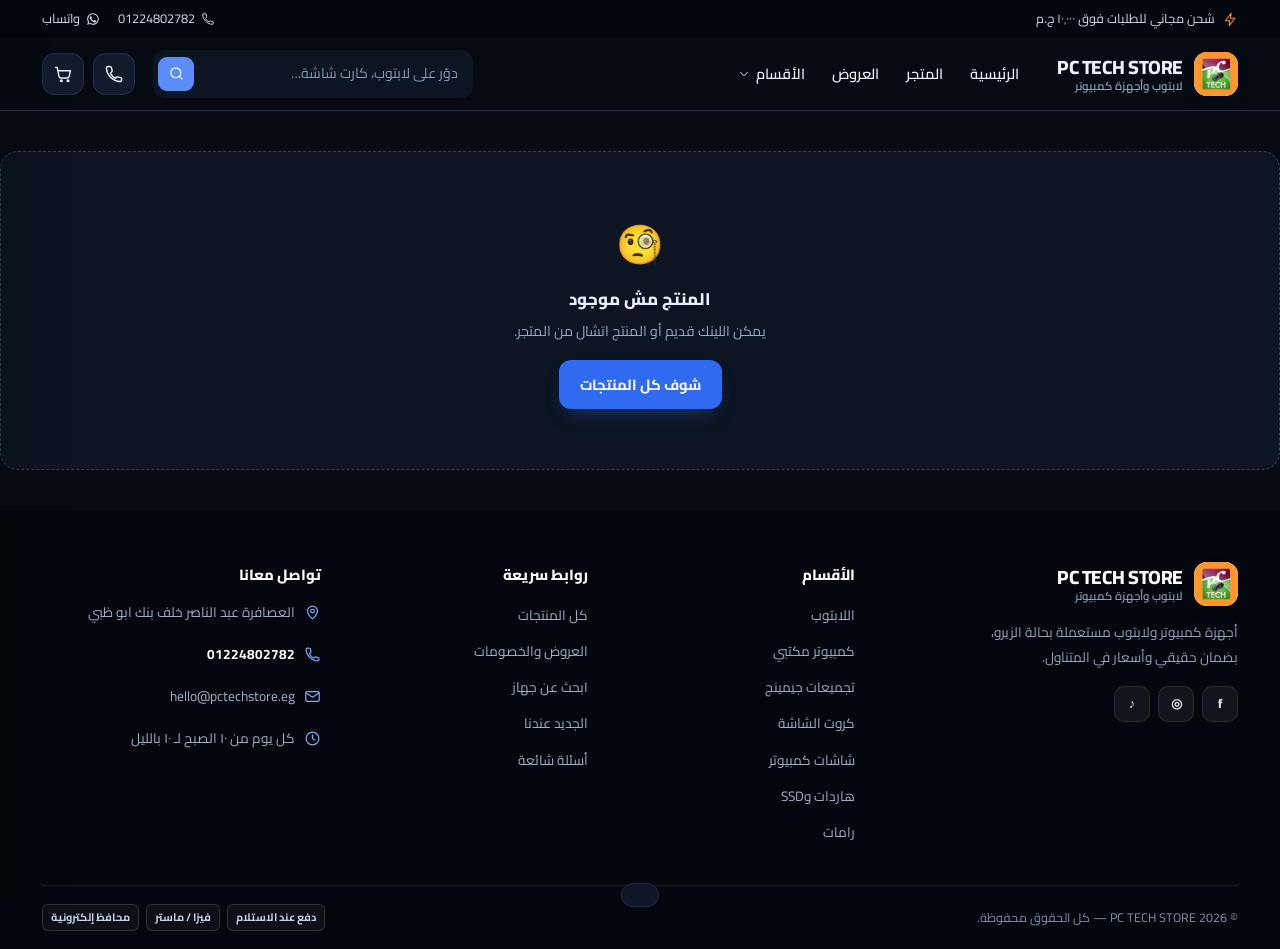
==== commit 554b5460: "PC TECH STORE - نشر الموقع" ====
--- a/product.html
+++ b/product.html
@@ -5,8 +5,8 @@
   <meta name="viewport" content="width=device-width, initial-scale=1" />
   <title>تفاصيل المنتج — PC TECH STORE</title>
   <meta name="description" content="تفاصيل ومواصفات وسعر المنتج مع الضمان والتوصيل في PC TECH STORE." />
-  <meta name="theme-color" content="#0a1526" />
-  <link rel="icon" href="data:image/svg+xml,%3Csvg xmlns='http://www.w3.org/2000/svg' viewBox='0 0 100 100'%3E%3Crect width='100' height='100' rx='22' fill='%231f5eff'/%3E%3Ctext x='50' y='69' font-family='Arial' font-size='44' font-weight='bold' fill='white' text-anchor='middle'%3ETP%3C/text%3E%3C/svg%3E" />
+  <meta name="theme-color" content="#070c14" />
+  <link rel="icon" type="image/jpeg" href="assets/img/logo.jpg" />
   <link rel="preconnect" href="https://fonts.googleapis.com" />
   <link rel="preconnect" href="https://fonts.gstatic.com" crossorigin />
   <link href="https://fonts.googleapis.com/css2?family=Cairo:wght@300;400;600;700;800;900&display=swap" rel="stylesheet" />
--- a/assets/css/styles.css
+++ b/assets/css/styles.css
@@ -1,33 +1,39 @@
 /* ============================================================
-   TechPoint — ستايل المتجر
+   PC TECH STORE — ستايل المتجر (دارك)
    الألوان والمسافات كلها متعرّفة في :root تحت، غيّرها من مكان واحد.
    ============================================================ */
 
 :root {
-  --ink: #0a1526;
-  --ink-2: #101f38;
-  --ink-3: #1a2c4a;
-  --paper: #ffffff;
-  --paper-2: #f4f7fc;
-  --paper-3: #eaf0fa;
-  --line: #e1e8f4;
-  --line-2: #cfdaeb;
-  --muted: #5c6a82;
-  --muted-2: #8493ab;
-  --brand: #1f5eff;
-  --brand-dark: #1444c9;
-  --brand-soft: #e8efff;
-  --accent: #f97316;
-  --accent-soft: #fff1e6;
-  --success: #0f9d58;
-  --success-soft: #e6f7ee;
-  --danger: #d92d20;
+  /* ---------- دارك ثيم ---------- */
+  --page: #070c14;        /* خلفية الصفحة */
+  --paper: #121c2c;       /* الكروت والهيدر والدروار */
+  --paper-2: #0c1521;     /* خلفية غاطسة جوه الكارت */
+  --paper-3: #1d2b41;     /* hover */
+  --media: #ffffff;       /* خلفية صور المنتجات (الصور بخلفية بيضا) */
+  --deep: #04070d;        /* أغمق درجة: الفوتر والتوب بار والهيرو */
+  --deep-2: #0d1728;
+  --ink: #e9f1fd;         /* لون النص الأساسي */
+  --ink-2: #0c1521;
+  --ink-3: #1d2b41;
+  --line: #22314a;
+  --line-2: #2f415e;
+  --muted: #98aac5;
+  --muted-2: #879ab7;
+  --brand: #5b8dff;       /* لينكات وأيقونات */
+  --brand-dark: #2f6bf0;  /* أزرار مليانة */
+  --brand-ink: #a9c5ff;   /* نص فوق خلفية براند شفافة */
+  --brand-soft: rgba(91, 141, 255, .16);
+  --accent: #ff8a3d;
+  --accent-soft: rgba(255, 138, 61, .16);
+  --success: #35d07f;
+  --success-soft: rgba(53, 208, 127, .14);
+  --danger: #ff6f63;
   --radius: 18px;
   --radius-sm: 12px;
   --radius-xs: 9px;
-  --shadow-sm: 0 1px 2px rgba(10, 21, 38, .06);
-  --shadow: 0 12px 30px -12px rgba(10, 21, 38, .22);
-  --shadow-lg: 0 30px 60px -25px rgba(10, 21, 38, .38);
+  --shadow-sm: 0 1px 2px rgba(0, 0, 0, .45);
+  --shadow: 0 14px 34px -14px rgba(0, 0, 0, .65);
+  --shadow-lg: 0 34px 70px -26px rgba(0, 0, 0, .8);
   --wrap: 1240px;
   --header-h: 72px;
   --font: "Cairo", "Segoe UI", Tahoma, sans-serif;
@@ -35,13 +41,13 @@
 
 * { box-sizing: border-box; }
 
-html { scroll-behavior: smooth; -webkit-text-size-adjust: 100%; }
+html { scroll-behavior: smooth; -webkit-text-size-adjust: 100%; color-scheme: dark; }
 
 body {
   margin: 0;
   font-family: var(--font);
   color: var(--ink);
-  background: var(--paper);
+  background: var(--page);
   line-height: 1.7;
   overflow-x: clip;
 }
@@ -54,7 +60,14 @@
 input, select, textarea { font: inherit; color: inherit; }
 [hidden] { display: none !important; }
 
-::selection { background: var(--brand); color: #fff; }
+::selection { background: var(--brand-dark); color: #fff; }
+
+input::placeholder, textarea::placeholder { color: var(--muted-2); opacity: 1; }
+
+::-webkit-scrollbar { width: 12px; height: 12px; }
+::-webkit-scrollbar-track { background: var(--page); }
+::-webkit-scrollbar-thumb { background: #253349; border-radius: 999px; border: 3px solid var(--page); }
+::-webkit-scrollbar-thumb:hover { background: #31425d; }
 
 :focus-visible {
   outline: 3px solid var(--brand);
@@ -67,7 +80,7 @@
   inset-inline-start: 50%;
   transform: translate(50%, -120%);
   z-index: 200;
-  background: var(--ink);
+  background: var(--deep);
   color: #fff;
   padding: 10px 18px;
   border-radius: 0 0 12px 12px;
@@ -156,10 +169,10 @@
 }
 .btn svg { width: 19px; height: 19px; flex: none; }
 .btn:active { transform: translateY(1px); }
-.btn-primary { background: var(--brand); color: #fff; box-shadow: 0 10px 20px -10px rgba(31, 94, 255, .75); }
-.btn-primary:hover { background: var(--brand-dark); box-shadow: 0 14px 26px -12px rgba(31, 94, 255, .85); }
-.btn-dark { background: var(--ink); color: #fff; }
-.btn-dark:hover { background: var(--ink-3); }
+.btn-primary { background: var(--brand-dark); color: #fff; box-shadow: 0 10px 20px -10px rgba(47, 107, 240, .55); }
+.btn-primary:hover { background: #2559cf; box-shadow: 0 14px 26px -12px rgba(47, 107, 240, .7); }
+.btn-dark { background: var(--deep-2); color: #fff; }
+.btn-dark:hover { background: #16233a; }
 .btn-outline { background: transparent; border-color: var(--line-2); color: var(--ink); }
 .btn-outline:hover { border-color: var(--brand); color: var(--brand); background: var(--brand-soft); }
 .btn-ghost { background: var(--paper-2); border-color: transparent; color: var(--ink); }
@@ -189,7 +202,7 @@
 
 /* ---------------- الشريط العلوي ---------------- */
 .topbar {
-  background: var(--ink);
+  background: var(--deep);
   color: #cfd9ea;
   font-size: .8rem;
 }
@@ -212,12 +225,12 @@
   position: sticky;
   top: 0;
   z-index: 60;
-  background: rgba(255, 255, 255, .94);
+  background: rgba(7, 12, 20, .82);
   backdrop-filter: blur(12px);
   border-bottom: 1px solid var(--line);
   transition: box-shadow .2s;
 }
-.site-header.is-stuck { box-shadow: 0 8px 24px -18px rgba(10, 21, 38, .5); }
+.site-header.is-stuck { box-shadow: 0 8px 24px -18px rgba(0, 0, 0, .6); }
 .header-inner {
   display: flex;
   align-items: center;
@@ -242,7 +255,7 @@
 .brand-mark--img {
   background: #fff;
   overflow: hidden;
-  box-shadow: 0 6px 16px -8px rgba(10, 21, 38, .45);
+  box-shadow: 0 6px 16px -8px rgba(0, 0, 0, .55);
 }
 .brand-mark--img img { width: 100%; height: 100%; object-fit: cover; display: block; }
 .brand-text { display: flex; flex-direction: column; line-height: 1.25; }
@@ -255,11 +268,11 @@
   border-radius: 10px;
   font-size: .91rem;
   font-weight: 600;
-  color: #29364d;
+  color: var(--ink);
   transition: background .16s, color .16s;
   white-space: nowrap;
 }
-.nav-link:hover, .nav-link.is-active { background: var(--brand-soft); color: var(--brand-dark); }
+.nav-link:hover, .nav-link.is-active { background: var(--brand-soft); color: var(--brand-ink); }
 
 .nav-drop { position: relative; }
 .nav-drop > .nav-link {
@@ -351,7 +364,7 @@
   padding: 0 5px;
   border-radius: 999px;
   background: var(--accent);
-  color: #fff;
+  color: #10131a;
   font-size: .7rem;
   font-weight: 800;
   display: grid;
@@ -409,7 +422,7 @@
   position: relative;
   background: radial-gradient(1000px 500px at 85% -10%, #173c8f 0%, transparent 60%),
               radial-gradient(900px 500px at 0% 100%, #12233f 0%, transparent 55%),
-              var(--ink);
+              var(--deep);
   color: #fff;
   overflow: hidden;
   padding-block: 58px 66px;
@@ -505,7 +518,9 @@
   display: flex;
   align-items: center;
   gap: 11px;
-  background: rgba(255, 255, 255, .97);
+  background: rgba(14, 22, 36, .92);
+  border: 1px solid rgba(255, 255, 255, .12);
+  backdrop-filter: blur(10px);
   color: var(--ink);
   border-radius: 14px;
   padding: 10px 14px 10px 10px;
@@ -513,11 +528,11 @@
   min-width: 210px;
   z-index: 2;
 }
-.hero-float img { width: 52px; height: 52px; border-radius: 10px; object-fit: cover; background: var(--paper-2); }
+.hero-float img { width: 52px; height: 52px; border-radius: 10px; object-fit: cover; background: var(--media); }
 .hero-float .hf-body { line-height: 1.35; }
 .hero-float strong { display: block; font-size: .86rem; font-weight: 800; }
 .hero-float small { display: block; font-size: .72rem; color: var(--muted); }
-.hero-float .hf-price { margin-inline-start: auto; text-align: center; background: var(--brand-soft); color: var(--brand-dark); border-radius: 9px; padding: 6px 9px; font-weight: 800; font-size: .78rem; white-space: nowrap; }
+.hero-float .hf-price { margin-inline-start: auto; text-align: center; background: var(--brand-soft); color: var(--brand-ink); border-radius: 9px; padding: 6px 9px; font-weight: 800; font-size: .78rem; white-space: nowrap; }
 .hero-float .hf-price span { display: block; font-size: .62rem; font-weight: 600; color: var(--muted); }
 .hero-chip {
   position: absolute;
@@ -657,7 +672,7 @@
   position: relative;
   display: block;
   aspect-ratio: 4 / 3.2;
-  background: var(--paper-2);
+  background: var(--media);
   overflow: hidden;
 }
 .pc-media img {
@@ -680,12 +695,12 @@
   font-weight: 800;
   padding: 4px 9px;
   border-radius: 7px;
-  background: var(--ink);
+  background: var(--deep);
   color: #fff;
   line-height: 1.5;
 }
-.pc-badge--sale { background: var(--accent); }
-.pc-badge--new { background: var(--success); }
+.pc-badge--sale { background: var(--accent); color: #10131a; }
+.pc-badge--new { background: var(--success); color: #06130c; }
 .pc-cond {
   position: absolute;
   top: 10px;
@@ -694,17 +709,17 @@
   font-weight: 700;
   padding: 4px 9px;
   border-radius: 7px;
-  background: rgba(255, 255, 255, .92);
-  color: var(--muted);
-  border: 1px solid var(--line);
+  background: rgba(6, 11, 19, .78);
+  color: #dce7f8;
+  border: 1px solid rgba(255, 255, 255, .16);
   backdrop-filter: blur(4px);
   line-height: 1.5;
 }
-.pc-cond.is-new { color: var(--success); border-color: #bfe9d2; background: rgba(230, 247, 238, .95); }
+.pc-cond.is-new { color: var(--success); border-color: rgba(53, 208, 127, .45); background: rgba(6, 20, 14, .85); }
 .pc-media .pc-oos {
   position: absolute;
   inset: 0;
-  background: rgba(255, 255, 255, .62);
+  background: rgba(6, 11, 19, .9);
   display: grid;
   place-items: center;
   font-weight: 800;
@@ -792,7 +807,7 @@
 .deal-price { display: flex; align-items: baseline; gap: 10px; margin-top: 6px; flex-wrap: wrap; }
 .deal-price strong { font-size: 1.7rem; font-weight: 800; font-variant-numeric: tabular-nums; }
 .deal-price s { color: #93a8c8; font-size: .9rem; }
-.deal-price .off { background: var(--accent); color: #fff; font-size: .74rem; font-weight: 800; padding: 4px 9px; border-radius: 7px; }
+.deal-price .off { background: var(--accent); color: #10131a; font-size: .74rem; font-weight: 800; padding: 4px 9px; border-radius: 7px; }
 .deal .btn { margin-top: 14px; align-self: flex-start; }
 .deal .deal-count {
   display: flex;
@@ -829,11 +844,11 @@
 }
 .stars { display: inline-flex; gap: 2px; color: #f5a623; }
 .stars svg { width: 15px; height: 15px; }
-.review p { font-size: .89rem; color: #34425a; line-height: 1.8; }
+.review p { font-size: .89rem; color: var(--ink); line-height: 1.8; }
 .review-by { display: flex; align-items: center; gap: 10px; margin-top: auto; padding-top: 4px; }
 .avatar {
   width: 38px; height: 38px; border-radius: 50%;
-  background: var(--brand-soft); color: var(--brand-dark);
+  background: var(--brand-soft); color: var(--brand-ink);
   display: grid; place-items: center; font-size: .78rem; font-weight: 800;
   flex: none;
 }
@@ -870,7 +885,7 @@
   transition: transform .2s, background .2s, color .2s;
 }
 .faq-item summary .plus svg { width: 14px; height: 14px; }
-.faq-item[open] summary { color: var(--brand-dark); }
+.faq-item[open] summary { color: var(--brand-ink); }
 .faq-item[open] summary .plus { transform: rotate(45deg); background: var(--brand); color: #fff; }
 .faq-item .faq-a { padding: 0 18px 16px; color: var(--muted); font-size: .88rem; line-height: 1.85; }
 
@@ -905,7 +920,7 @@
 .cta-inner .btn-outline:hover { background: rgba(255, 255, 255, .1); border-color: #fff; color: #fff; }
 
 /* ---------------- الفوتر ---------------- */
-.site-footer { background: var(--ink); color: #b9c6da; padding-top: 52px; }
+.site-footer { background: var(--deep); color: #b9c6da; padding-top: 52px; }
 .footer-grid {
   display: grid;
   grid-template-columns: 1.5fr 1fr 1fr 1.2fr;
@@ -1003,16 +1018,16 @@
   border-radius: 8px;
   font-size: .84rem;
   cursor: pointer;
-  color: #34425a;
+  color: var(--ink);
   transition: background .15s, color .15s;
 }
 .filter-opt:hover { background: var(--paper-2); }
 .filter-opt input { accent-color: var(--brand); width: 15px; height: 15px; flex: none; margin: 0; }
 .filter-opt span.count { margin-inline-start: auto; font-size: .72rem; color: var(--muted-2); }
-.filter-opt.is-checked { color: var(--brand-dark); font-weight: 700; background: var(--brand-soft); }
-.filter-opt:has(input:checked) { color: var(--brand-dark); font-weight: 700; background: var(--brand-soft); }
+.filter-opt.is-checked { color: var(--brand-ink); font-weight: 700; background: var(--brand-soft); }
+.filter-opt:has(input:checked) { color: var(--brand-ink); font-weight: 700; background: var(--brand-soft); }
 .range-wrap { display: grid; gap: 6px; }
-.range-wrap output { font-size: .78rem; font-weight: 700; color: var(--brand-dark); }
+.range-wrap output { font-size: .78rem; font-weight: 700; color: var(--brand-ink); }
 input[type="range"] { width: 100%; accent-color: var(--brand); }
 .filter-note { font-size: .72rem; color: var(--muted-2); line-height: 1.6; margin-top: 4px; }
 .filters .btn-block { margin-top: 2px; }
@@ -1090,7 +1105,7 @@
   position: relative;
   border: 1px solid var(--line);
   border-radius: var(--radius);
-  background: var(--paper-2);
+  background: var(--media);
   overflow: hidden;
   aspect-ratio: 4 / 3.4;
   display: grid;
@@ -1103,7 +1118,7 @@
   width: 74px; height: 66px;
   border-radius: 10px;
   border: 1.5px solid var(--line);
-  background: var(--paper-2);
+  background: var(--media);
   overflow: hidden;
   cursor: pointer;
   padding: 3px;
@@ -1124,7 +1139,7 @@
 .price-block .cur { font-weight: 700; color: var(--muted); font-size: .9rem; }
 .price-block s { color: var(--muted-2); font-size: 1rem; font-variant-numeric: tabular-nums; }
 .price-block .off {
-  background: var(--accent-soft); color: #c2410c; font-size: .76rem; font-weight: 800;
+  background: var(--accent-soft); color: #ffb27a; font-size: .76rem; font-weight: 800;
   padding: 3px 9px; border-radius: 7px;
 }
 .p-short { font-size: .9rem; color: var(--muted); line-height: 1.8; border-bottom: 1px solid var(--line); padding-bottom: 14px; }
@@ -1168,7 +1183,7 @@
 .info-tab.is-active { color: var(--brand); border-bottom-color: var(--brand); }
 .info-panel { display: none; }
 .info-panel.is-active { display: block; animation: fadeUp .3s ease both; }
-.info-panel p { font-size: .92rem; color: #34425a; line-height: 1.95; max-width: 80ch; margin-bottom: 12px; }
+.info-panel p { font-size: .92rem; color: var(--ink); line-height: 1.95; max-width: 80ch; margin-bottom: 12px; }
 .spec-table { width: 100%; border-collapse: collapse; max-width: 760px; font-size: .88rem; }
 .spec-table th, .spec-table td { padding: 11px 14px; border-bottom: 1px solid var(--line); text-align: start; vertical-align: top; }
 .spec-table th { color: var(--muted); font-weight: 600; width: 38%; background: var(--paper-2); }
@@ -1267,12 +1282,12 @@
   border-bottom: 1px solid var(--line);
 }
 .cart-item:last-child { border-bottom: 0; padding-bottom: 0; }
-.cart-item img { width: 66px; height: 60px; object-fit: contain; border-radius: 9px; background: var(--paper-2); padding: 4px; }
+.cart-item img { width: 66px; height: 60px; object-fit: contain; border-radius: 9px; background: var(--media); padding: 4px; }
 .cart-item .ci-name { font-size: .85rem; font-weight: 700; line-height: 1.45; margin-bottom: 2px; }
 .cart-item .ci-meta { font-size: .72rem; color: var(--muted); margin-bottom: 6px; }
 .cart-item .ci-price { font-size: .86rem; font-weight: 800; font-variant-numeric: tabular-nums; }
 .ci-remove { border: 0; background: none; color: var(--muted-2); cursor: pointer; padding: 3px; border-radius: 6px; }
-.ci-remove:hover { color: var(--danger); background: #fdecea; }
+.ci-remove:hover { color: var(--danger); background: rgba(255, 111, 99, .16); }
 .ci-remove svg { width: 16px; height: 16px; }
 .ci-qty { display: inline-flex; align-items: center; gap: 2px; border: 1px solid var(--line); border-radius: 8px; background: var(--paper); }
 .ci-qty button { width: 24px; height: 24px; border: 0; background: none; cursor: pointer; color: var(--muted); line-height: 1; display: grid; place-items: center; }
@@ -1295,7 +1310,8 @@
   inset-inline-start: 50%;
   bottom: 24px;
   transform: translate(50%, 130%);
-  background: var(--ink);
+  background: var(--deep-2);
+  border: 1px solid var(--line);
   color: #fff;
   padding: 11px 18px;
   border-radius: 12px;
